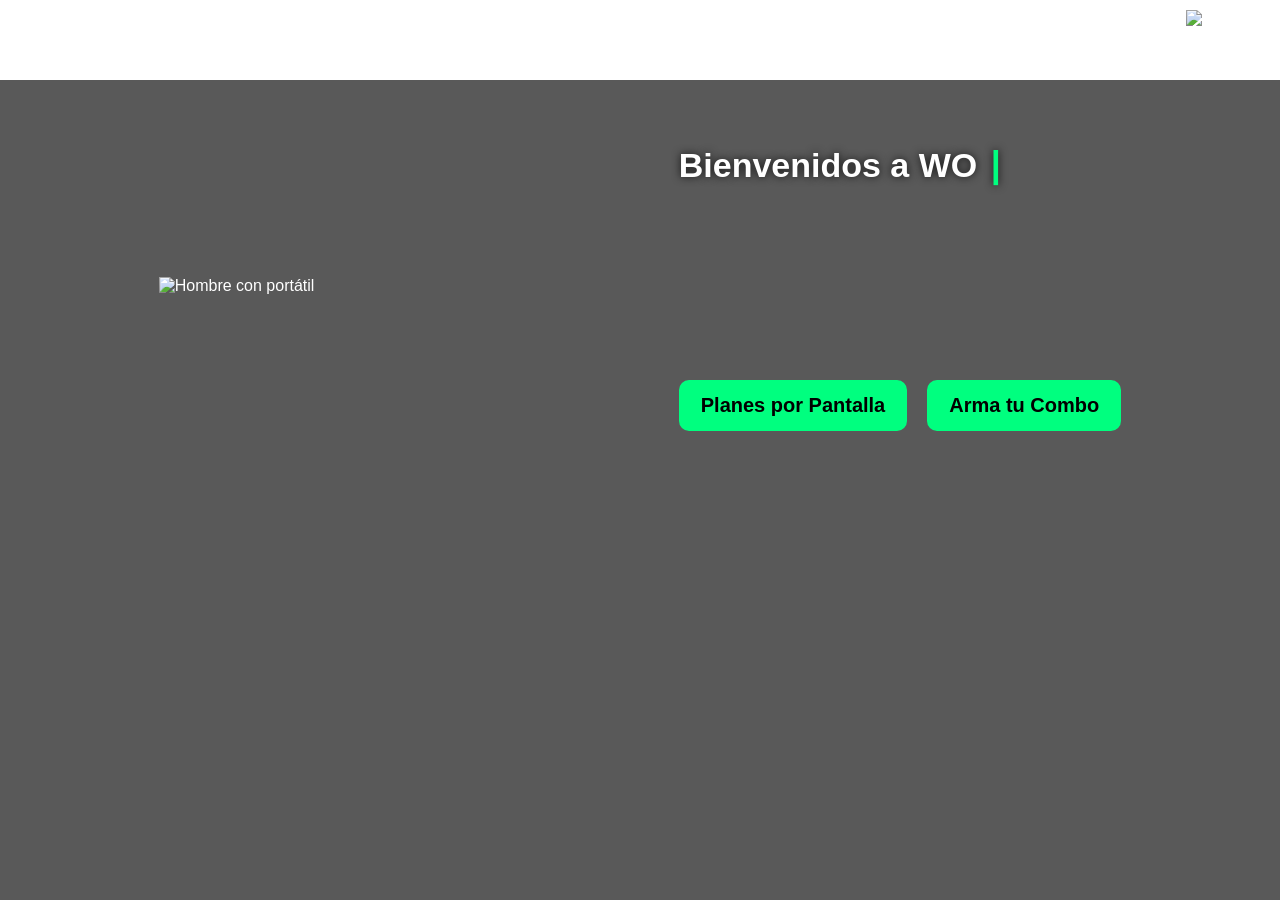
==== index.html @ acd1b691 "Update index.html" ====
<!DOCTYPE html>
<html lang="es">
<head>
    <meta charset="UTF-8">
    <title>WOLFNET – Inicio</title>
    <link rel="stylesheet" href="styles.css">
    <script src="script.js" defer></script>

    <style>
        /* ===== FONDO GENERAL ===== */
        body {
            margin: 0;
            font-family: 'Poppins', sans-serif;
            background: url('fondo-binario.png') no-repeat center center fixed;
            background-size: cover;
        }

        /* Oscurecer y mejorar lectura */
        .overlay {
            background: rgba(0,0,0,0.65);
            width: 100%;
            height: 100%;
            position: absolute;
            top: 0; left: 0;
            z-index: -1;
        }

        /* ===== FRANJA SUPERIOR ===== */
        .top-bar {
            width: 100%;
            height: 80px;
            background: white;
            display: flex;
            justify-content: flex-end;
            align-items: center;
            padding-right: 30px;
        }

        .logo {
            height: 60px;
        }

        /* ===== CONTENIDO PRINCIPAL ===== */
        .main-container {
            display: flex;
            align-items: center;
            justify-content: center;
            padding: 60px 40px;
            gap: 40px;
        }

        .left-image {
            width: 40%;
            max-width: 480px;
        }

        /* ===== TEXTO DE BIENVENIDA ===== */
        .typing-container {
            font-size: 34px;
            font-weight: 800;
            color: #ffffff;
            max-width: 700px;
            line-height: 1.4;
            text-shadow: 0 0 8px rgba(0,0,0,0.8);
            min-height: 200px;
        }

        .cursor {
            display: inline-block;
            margin-left: 4px;
            color: #00ff7f;
            font-weight: 900;
            font-size: 36px;
            animation: blink 0.8s infinite;
        }

        @keyframes blink {
            0%, 50% { opacity: 1; }
            51%, 100% { opacity: 0; }
        }

        /* ===== BOTONES ===== */
        .buttons {
            margin-top: 30px;
            display: flex;
            gap: 20px;
        }

        .btn {
            background: #00ff7f;
            padding: 14px 22px;
            border-radius: 10px;
            color: #000;
            font-size: 20px;
            font-weight: 700;
            text-decoration: none;
            transition: 0.2s;
        }

        .btn:hover {
            background: #00e676;
        }
    </style>
</head>

<body>

<div class="overlay"></div>

<!-- FRANJA SUPERIOR -->
<div class="top-bar">
    <img src="logo.png" class="logo" alt="WOLFNET">
</div>

<!-- CONTENIDO PRINCIPAL -->
<div class="main-container">

    <!-- IMAGEN DEL HOMBRE -->
    <img src="HACKER.png" class="left-image" alt="Hombre con portátil">

    <!-- TEXTO DE BIENVENIDA -->
    <div>
        <div class="typing-container">
            <span id="typing-text"></span>
            <span class="cursor">|</span>
        </div>

        <!-- BOTONES -->
        <div class="buttons">
            <a href="index.html" class="btn">Planes por Pantalla</a>
            <a href="arma.html" class="btn">Arma tu Combo</a>
        </div>
    </div>

</div>

</body>
</html>
---- styles.css ----
body {
    margin: 0;
    background: #000;
    color: #fff;
    font-family: 'Poppins', sans-serif;
}

/* HEADER */
.header {
    display: flex;
    align-items: center;
    padding: 18px 30px;
    background: #050505;
    border-bottom: 1px solid #111;
}

.logo-img {
    height: 60px;
}

/* HERO */
.hero {
    text-align: center;
    padding: 60px 20px 80px;
    background: radial-gradient(circle at top, #111 0, #000 55%);
}

/* TYPING */
.typing-container {
    font-size: 22px;
    max-width: 900px;
    margin: 0 auto 40px;
    line-height: 1.6;
    min-height: 80px;
}

.cursor {
    display: inline-block;
    margin-left: 4px;
    color: #00ff7f;
    animation: blink 0.8s infinite;
}

@keyframes blink {
    0%, 50% { opacity: 1; }
    51%, 100% { opacity: 0; }
}

/* TITULO PLATAFORMAS */
.title {
    font-size: 32px;
    font-weight: 800;
    margin-bottom: 25px;
}

/* GRID PLATAFORMAS */
.logos-grid {
    display: grid;
    grid-template-columns: repeat(auto-fit, minmax(140px, 1fr));
    gap: 20px;
    padding: 0 20px 30px;
}

.logo-card {
    background: #111;
    padding: 22px 0;
    border-radius: 12px;
    font-size: 18px;
    font-weight: 700;
    border: 2px solid #222;
    transition: 0.2s;
}

.logo-card:hover {
    transform: scale(1.05);
    border-color: #00ff7f;
}

/* Colores tipo plataformas */
.netflix { background: #e50914; }
.disney { background: #113ccf; }
.hbo { background: #6a00ff; }
.prime { background: #00a8e1; }
.crunchy { background: #ff7b00; }
.spotify { background: #1db954; }
.youtube { background: #ff0000; }
.iptv { background: #008f39; }
.flujo { background: #005eff; }

/* BOTONES PRINCIPALES */
.btns-container {
    margin-top: 20px;
    display: flex;
    justify-content: center;
    gap: 20px;
}

.btn-main {
    background: #00ff7f;
    padding: 14px 22px;
    border-radius: 10px;
    color: #000;
    font-size: 18px;
    font-weight: 700;
    text-decoration: none;
    transition: 0.2s;
}

.btn-main:hover {
    background: #00e676;
}
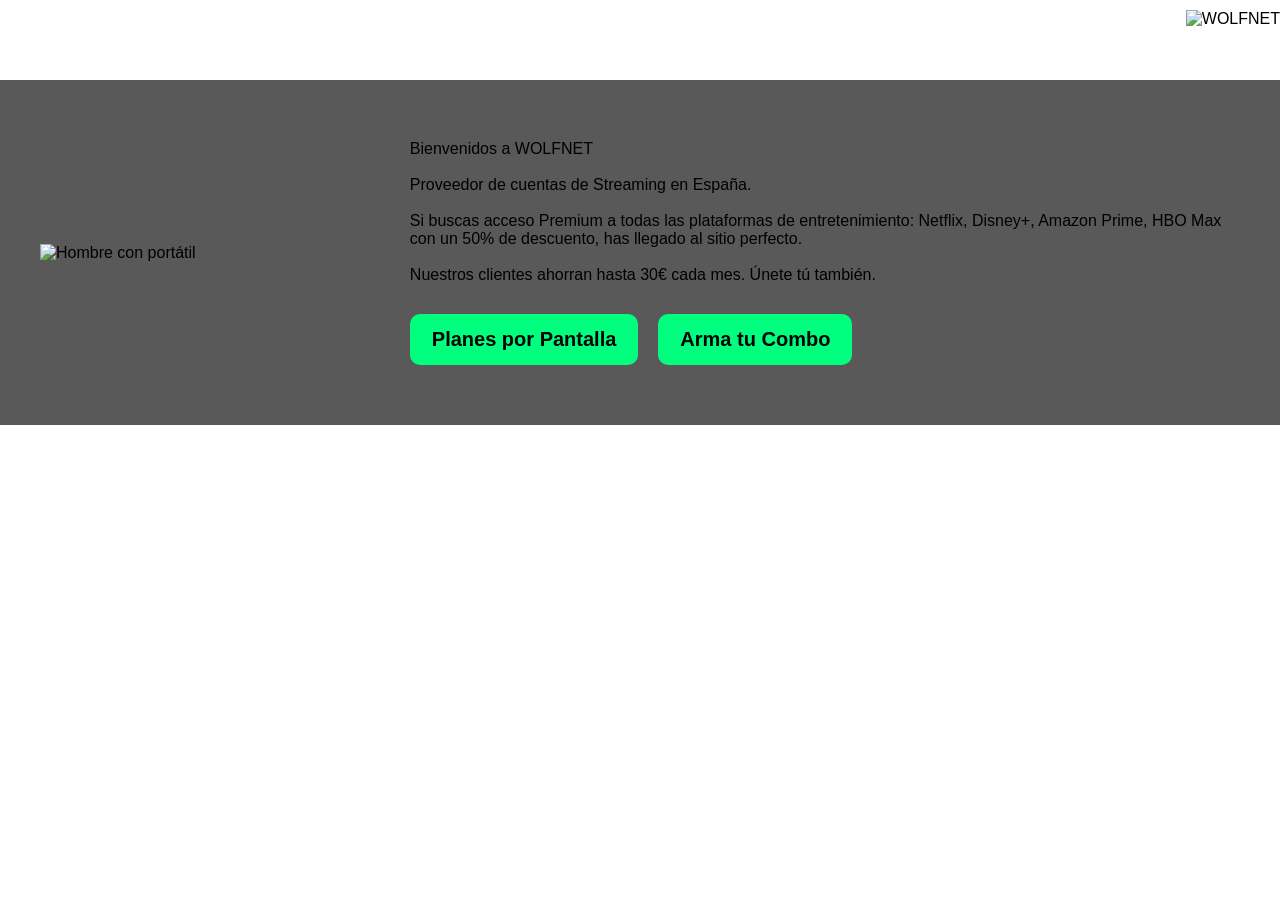
==== commit 507d4b6c: "Update index.html" ====
--- a/index.html
+++ b/index.html
@@ -4,103 +4,6 @@
     <meta charset="UTF-8">
     <title>WOLFNET – Inicio</title>
     <link rel="stylesheet" href="styles.css">
-    <script src="script.js" defer></script>
-
-    <style>
-        /* ===== FONDO GENERAL ===== */
-        body {
-            margin: 0;
-            font-family: 'Poppins', sans-serif;
-            background: url('fondo-binario.png') no-repeat center center fixed;
-            background-size: cover;
-        }
-
-        /* Oscurecer y mejorar lectura */
-        .overlay {
-            background: rgba(0,0,0,0.65);
-            width: 100%;
-            height: 100%;
-            position: absolute;
-            top: 0; left: 0;
-            z-index: -1;
-        }
-
-        /* ===== FRANJA SUPERIOR ===== */
-        .top-bar {
-            width: 100%;
-            height: 80px;
-            background: white;
-            display: flex;
-            justify-content: flex-end;
-            align-items: center;
-            padding-right: 30px;
-        }
-
-        .logo {
-            height: 60px;
-        }
-
-        /* ===== CONTENIDO PRINCIPAL ===== */
-        .main-container {
-            display: flex;
-            align-items: center;
-            justify-content: center;
-            padding: 60px 40px;
-            gap: 40px;
-        }
-
-        .left-image {
-            width: 40%;
-            max-width: 480px;
-        }
-
-        /* ===== TEXTO DE BIENVENIDA ===== */
-        .typing-container {
-            font-size: 34px;
-            font-weight: 800;
-            color: #ffffff;
-            max-width: 700px;
-            line-height: 1.4;
-            text-shadow: 0 0 8px rgba(0,0,0,0.8);
-            min-height: 200px;
-        }
-
-        .cursor {
-            display: inline-block;
-            margin-left: 4px;
-            color: #00ff7f;
-            font-weight: 900;
-            font-size: 36px;
-            animation: blink 0.8s infinite;
-        }
-
-        @keyframes blink {
-            0%, 50% { opacity: 1; }
-            51%, 100% { opacity: 0; }
-        }
-
-        /* ===== BOTONES ===== */
-        .buttons {
-            margin-top: 30px;
-            display: flex;
-            gap: 20px;
-        }
-
-        .btn {
-            background: #00ff7f;
-            padding: 14px 22px;
-            border-radius: 10px;
-            color: #000;
-            font-size: 20px;
-            font-weight: 700;
-            text-decoration: none;
-            transition: 0.2s;
-        }
-
-        .btn:hover {
-            background: #00e676;
-        }
-    </style>
 </head>
 
 <body>
@@ -109,20 +12,26 @@
 
 <!-- FRANJA SUPERIOR -->
 <div class="top-bar">
-    <img src="logo.png" class="logo" alt="WOLFNET">
+    <img src="img/logo.png" class="logo" alt="WOLFNET">
 </div>
 
 <!-- CONTENIDO PRINCIPAL -->
 <div class="main-container">
 
     <!-- IMAGEN DEL HOMBRE -->
-    <img src="HACKER.png" class="left-image" alt="Hombre con portátil">
+    <img src="img/hombre-portatil.png" class="left-image" alt="Hombre con portátil">
 
-    <!-- TEXTO DE BIENVENIDA -->
-    <div>
-        <div class="typing-container">
-            <span id="typing-text"></span>
-            <span class="cursor">|</span>
+    <!-- TEXTO DE BIENVENIDA FIJO -->
+    <div class="right-content">
+
+        <div class="welcome-text">
+            Bienvenidos a <span class="green">WOLFNET</span><br><br>
+            Proveedor de cuentas de Streaming en España.<br><br>
+            Si buscas acceso Premium a todas las plataformas de entretenimiento:
+            <span class="green">Netflix, Disney+, Amazon Prime, HBO Max</span> con un 
+            <span class="green">50% de descuento</span>, has llegado al sitio perfecto.<br><br>
+            Nuestros clientes ahorran hasta <span class="green">30€ cada mes</span>.  
+            Únete tú también.
         </div>
 
         <!-- BOTONES -->
@@ -130,6 +39,7 @@
             <a href="index.html" class="btn">Planes por Pantalla</a>
             <a href="arma.html" class="btn">Arma tu Combo</a>
         </div>
+
     </div>
 
 </div>
--- a/styles.css
+++ b/styles.css
@@ -1,43 +1,70 @@
+/* ===== FONDO GENERAL ===== */
 body {
     margin: 0;
-    background: #000;
-    color: #fff;
     font-family: 'Poppins', sans-serif;
+    background: url('img/fondo-binario.png') no-repeat center center fixed;
+    background-size: cover;
+    position: relative;
 }
 
-/* HEADER */
-.header {
-    display: flex;
-    align-items: center;
-    padding: 18px 30px;
-    background: #050505;
-    border-bottom: 1px solid #111;
+/* Capa oscura para mejorar lectura */
+.overlay {
+    background: rgba(0,0,0,0.65);
+    width: 100%;
+    height: 100%;
+    position: absolute;
+    top: 0; 
+    left: 0;
+    z-index: -1;
 }
 
-.logo-img {
+/* ===== FRANJA SUPERIOR ===== */
+.top-bar {
+    width: 100%;
+    height: 80px;
+    background: white;
+    display: flex;
+    justify-content: flex-end;
+    align-items: center;
+    padding-right: 30px;
+}
+
+.logo {
     height: 60px;
 }
 
-/* HERO */
-.hero {
-    text-align: center;
-    padding: 60px 20px 80px;
-    background: radial-gradient(circle at top, #111 0, #000 55%);
+/* ===== CONTENIDO PRINCIPAL ===== */
+.main-container {
+    display: flex;
+    align-items: center;
+    justify-content: center;
+    padding: 60px 40px;
+    gap: 40px;
 }
 
-/* TYPING */
+/* Imagen del hombre */
+.left-image {
+    width: 40%;
+    max-width: 480px;
+}
+
+/* ===== TEXTO DE BIENVENIDA ===== */
 .typing-container {
-    font-size: 22px;
-    max-width: 900px;
-    margin: 0 auto 40px;
-    line-height: 1.6;
-    min-height: 80px;
+    font-size: 34px; /* 30% más grande */
+    font-weight: 800; /* más grueso */
+    color: #ffffff;
+    max-width: 700px;
+    line-height: 1.4;
+    text-shadow: 0 0 8px rgba(0,0,0,0.8);
+    min-height: 200px;
 }
 
 .cursor {
     display: inline-block;
     margin-left: 4px;
     color: #00ff7f;
+    font-weight: 900;
+    font-size: 36px;
     animation: blink 0.8s infinite;
 }
 
@@ -46,66 +73,40 @@
     51%, 100% { opacity: 0; }
 }
 
-/* TITULO PLATAFORMAS */
-.title {
-    font-size: 32px;
-    font-weight: 800;
-    margin-bottom: 25px;
-}
-
-/* GRID PLATAFORMAS */
-.logos-grid {
-    display: grid;
-    grid-template-columns: repeat(auto-fit, minmax(140px, 1fr));
-    gap: 20px;
-    padding: 0 20px 30px;
-}
-
-.logo-card {
-    background: #111;
-    padding: 22px 0;
-    border-radius: 12px;
-    font-size: 18px;
-    font-weight: 700;
-    border: 2px solid #222;
-    transition: 0.2s;
-}
-
-.logo-card:hover {
-    transform: scale(1.05);
-    border-color: #00ff7f;
-}
-
-/* Colores tipo plataformas */
-.netflix { background: #e50914; }
-.disney { background: #113ccf; }
-.hbo { background: #6a00ff; }
-.prime { background: #00a8e1; }
-.crunchy { background: #ff7b00; }
-.spotify { background: #1db954; }
-.youtube { background: #ff0000; }
-.iptv { background: #008f39; }
-.flujo { background: #005eff; }
-
-/* BOTONES PRINCIPALES */
-.btns-container {
-    margin-top: 20px;
+/* ===== BOTONES ===== */
+.buttons {
+    margin-top: 30px;
     display: flex;
-    justify-content: center;
     gap: 20px;
 }
 
-.btn-main {
+.btn {
     background: #00ff7f;
     padding: 14px 22px;
     border-radius: 10px;
     color: #000;
-    font-size: 18px;
+    font-size: 20px;
     font-weight: 700;
     text-decoration: none;
     transition: 0.2s;
 }
 
-.btn-main:hover {
+.btn:hover {
     background: #00e676;
 }
+
+/* ===== RESPONSIVE ===== */
+@media (max-width: 900px) {
+    .main-container {
+        flex-direction: column;
+        text-align: center;
+    }
+
+    .left-image {
+        width: 70%;
+    }
+
+    .typing-container {
+        font-size: 28px;
+    }
+}
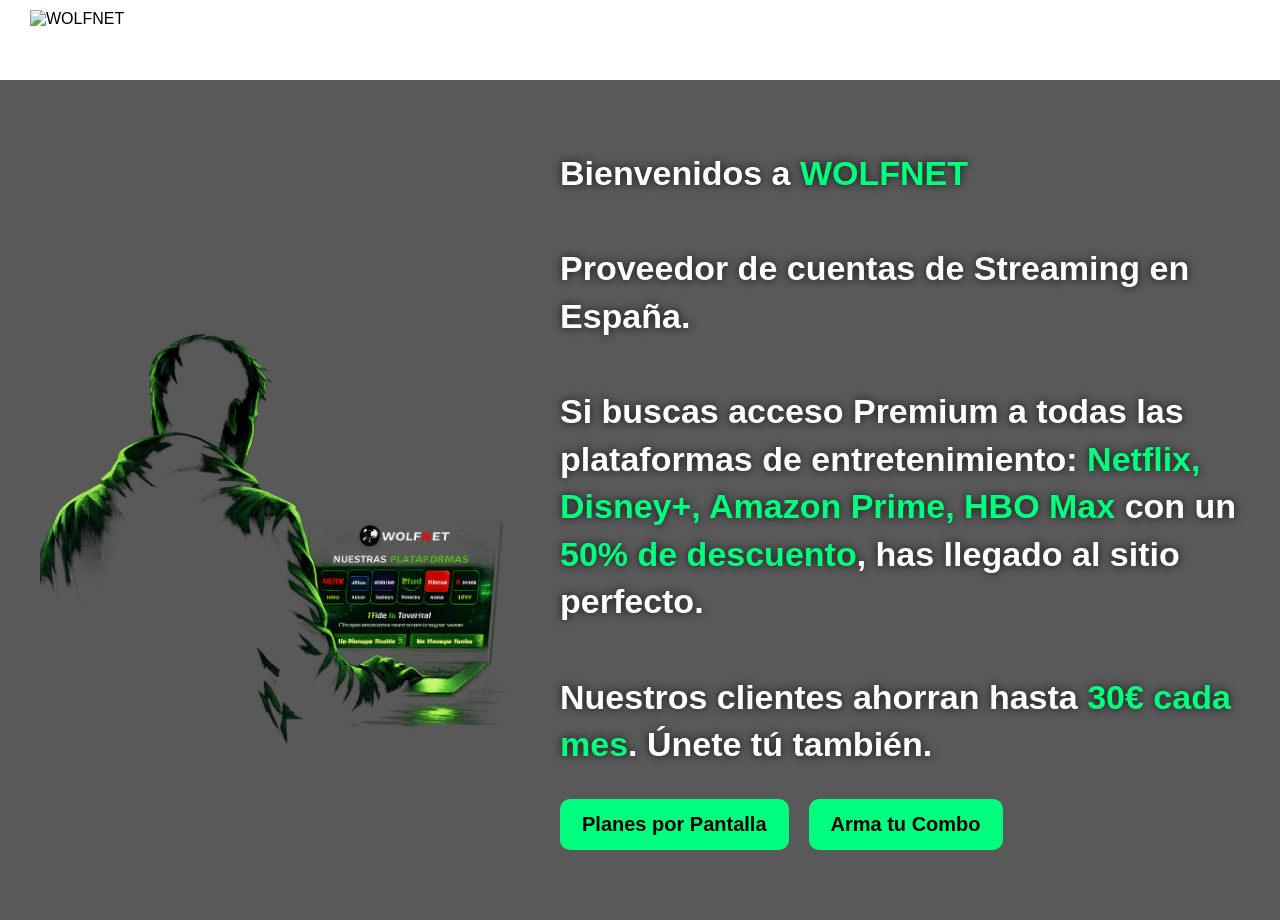
==== commit 89b5c14e: "Update index.html" ====
--- a/index.html
+++ b/index.html
@@ -37,7 +37,7 @@
         <!-- BOTONES -->
         <div class="buttons">
             <a href="index.html" class="btn">Planes por Pantalla</a>
-            <a href="arma.html" class="btn">Arma tu Combo</a>
+            <a href="combo.html" class="btn">Arma tu Combo</a>
         </div>
 
     </div>
--- a/styles.css
+++ b/styles.css
@@ -24,9 +24,9 @@
     height: 80px;
     background: white;
     display: flex;
-    justify-content: flex-end;
+    justify-content: flex-start; /* LOGO A LA IZQUIERDA */
     align-items: center;
-    padding-right: 30px;
+    padding-left: 30px;
 }
 
 .logo {
@@ -49,28 +49,17 @@
 }
 
 /* ===== TEXTO DE BIENVENIDA ===== */
-.typing-container {
+.welcome-text {
     font-size: 34px; /* 30% más grande */
     font-weight: 800; /* más grueso */
     color: #ffffff;
     max-width: 700px;
     line-height: 1.4;
     text-shadow: 0 0 8px rgba(0,0,0,0.8);
-    min-height: 200px;
 }
 
-.cursor {
-    display: inline-block;
-    margin-left: 4px;
+.green {
     color: #00ff7f;
-    font-weight: 900;
-    font-size: 36px;
-    animation: blink 0.8s infinite;
-}
-
-@keyframes blink {
-    0%, 50% { opacity: 1; }
-    51%, 100% { opacity: 0; }
 }
 
 /* ===== BOTONES ===== */
@@ -106,7 +95,7 @@
         width: 70%;
     }
 
-    .typing-container {
+    .welcome-text {
         font-size: 28px;
     }
 }
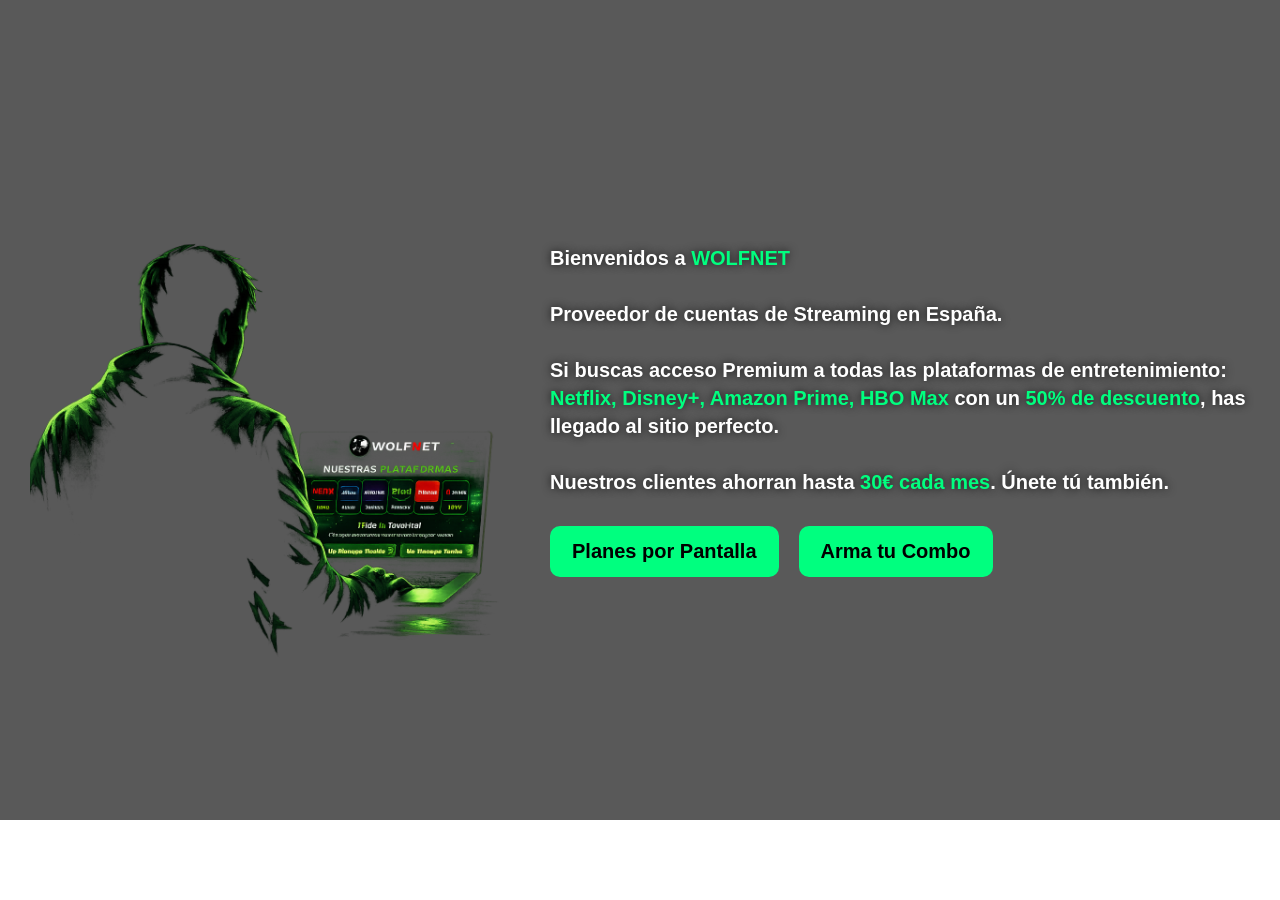
==== commit 9d24406e: "Update index.html" ====
--- a/index.html
+++ b/index.html
@@ -11,9 +11,7 @@
 <div class="overlay"></div>
 
 <!-- FRANJA SUPERIOR -->
-<div class="top-bar">
-    <img src="img/logo.png" class="logo" alt="WOLFNET">
-</div>
+
 
 <!-- CONTENIDO PRINCIPAL -->
 <div class="main-container">
--- a/styles.css
+++ b/styles.css
@@ -1,10 +1,12 @@
 /* ===== FONDO GENERAL ===== */
 body {
     margin: 0;
+    padding: 0;
     font-family: 'Poppins', sans-serif;
     background: url('img/fondo-binario.png') no-repeat center center fixed;
     background-size: cover;
     position: relative;
+    color: white;
 }
 
 /* Capa oscura para mejorar lectura */
@@ -19,27 +21,17 @@
 }
 
 /* ===== FRANJA SUPERIOR ===== */
-.top-bar {
-    width: 100%;
-    height: 80px;
-    background: white;
-    display: flex;
-    justify-content: flex-start; /* LOGO A LA IZQUIERDA */
-    align-items: center;
-    padding-left: 30px;
-}
-
-.logo {
-    height: 60px;
-}
 
 /* ===== CONTENIDO PRINCIPAL ===== */
 .main-container {
     display: flex;
     align-items: center;
     justify-content: center;
-    padding: 60px 40px;
     gap: 40px;
+
+    /* CORRECCIÓN DEL ESPACIO ARRIBA Y ABAJO */
+    padding: 0;
+    min-height: calc(100vh - 80px); /* resta la barra superior */
 }
 
 /* Imagen del hombre */
@@ -50,12 +42,13 @@
 
 /* ===== TEXTO DE BIENVENIDA ===== */
 .welcome-text {
-    font-size: 34px; /* 30% más grande */
-    font-weight: 800; /* más grueso */
+    font-size: 20px;
+    font-weight: 800;
     color: #ffffff;
     max-width: 700px;
     line-height: 1.4;
     text-shadow: 0 0 8px rgba(0,0,0,0.8);
+    margin: 0; /* evita espacio extra */
 }
 
 .green {
@@ -89,6 +82,8 @@
     .main-container {
         flex-direction: column;
         text-align: center;
+        min-height: auto; /* evita problemas en móvil */
+        padding: 40px 20px;
     }
 
     .left-image {
@@ -99,3 +94,75 @@
         font-size: 28px;
     }
 }
+
+/* ===== BOTÓN VOLVER (OTRA PÁGINA) ===== */
+.header {
+    padding: 20px;
+}
+
+.back {
+    color: #00ff7f;
+    font-size: 20px;
+    text-decoration: none;
+    font-weight: 700;
+}
+
+/* ===== TÍTULO ===== */
+.combo-title {
+    text-align: center;
+    font-size: 32px;
+    font-weight: 800;
+    margin-top: 10px;
+}
+
+#total {
+    color: #00ff7f;
+}
+
+/* ===== GRID DE SERVICIOS ===== */
+.grid-combo {
+    display: grid;
+    grid-template-columns: repeat(auto-fit, minmax(220px, 1fr));
+    gap: 20px;
+    padding: 30px;
+    max-width: 900px;
+    margin: auto;
+}
+
+/* ===== TARJETAS ===== */
+.combo-card {
+    background: #ffffff;
+    color: #000;
+    padding: 18px;
+    border-radius: 12px;
+    font-size: 20px;
+    font-weight: 700;
+    text-align: center;
+    cursor: pointer;
+    transition: 0.2s;
+    border: 3px solid transparent;
+}
+
+.combo-card:hover {
+    transform: scale(1.05);
+    border-color: #00ff7f;
+}
+
+/* ===== BOTÓN FINAL ===== */
+.btn-wsp-final {
+    display: block;
+    margin: 40px auto;
+    background: #00ff7f;
+    color: #000;
+    padding: 16px 26px;
+    border-radius: 12px;
+    font-size: 22px;
+    font-weight: 800;
+    border: none;
+    cursor: pointer;
+    transition: 0.2s;
+}
+
+.btn-wsp-final:hover {
+    background: #00e676;
+}
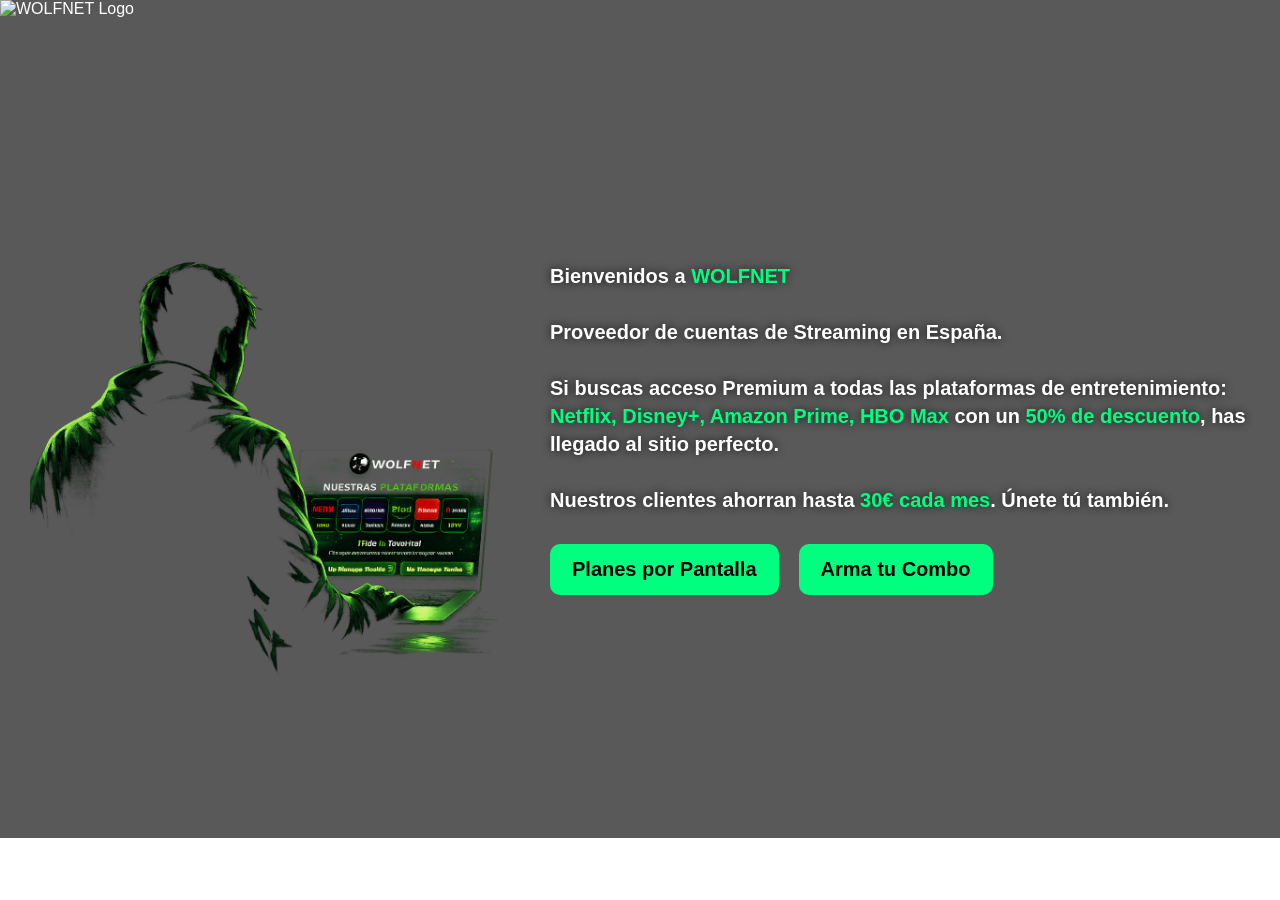
==== commit bee14a1c: "Update index.html" ====
--- a/index.html
+++ b/index.html
@@ -10,7 +10,8 @@
 
 <div class="overlay"></div>
 
-<!-- FRANJA SUPERIOR -->
+<!-- LOGO -->
+<img src="img/logo-wolfnet.png" alt="WOLFNET Logo" class="logo-central">
 
 
 <!-- CONTENIDO PRINCIPAL -->
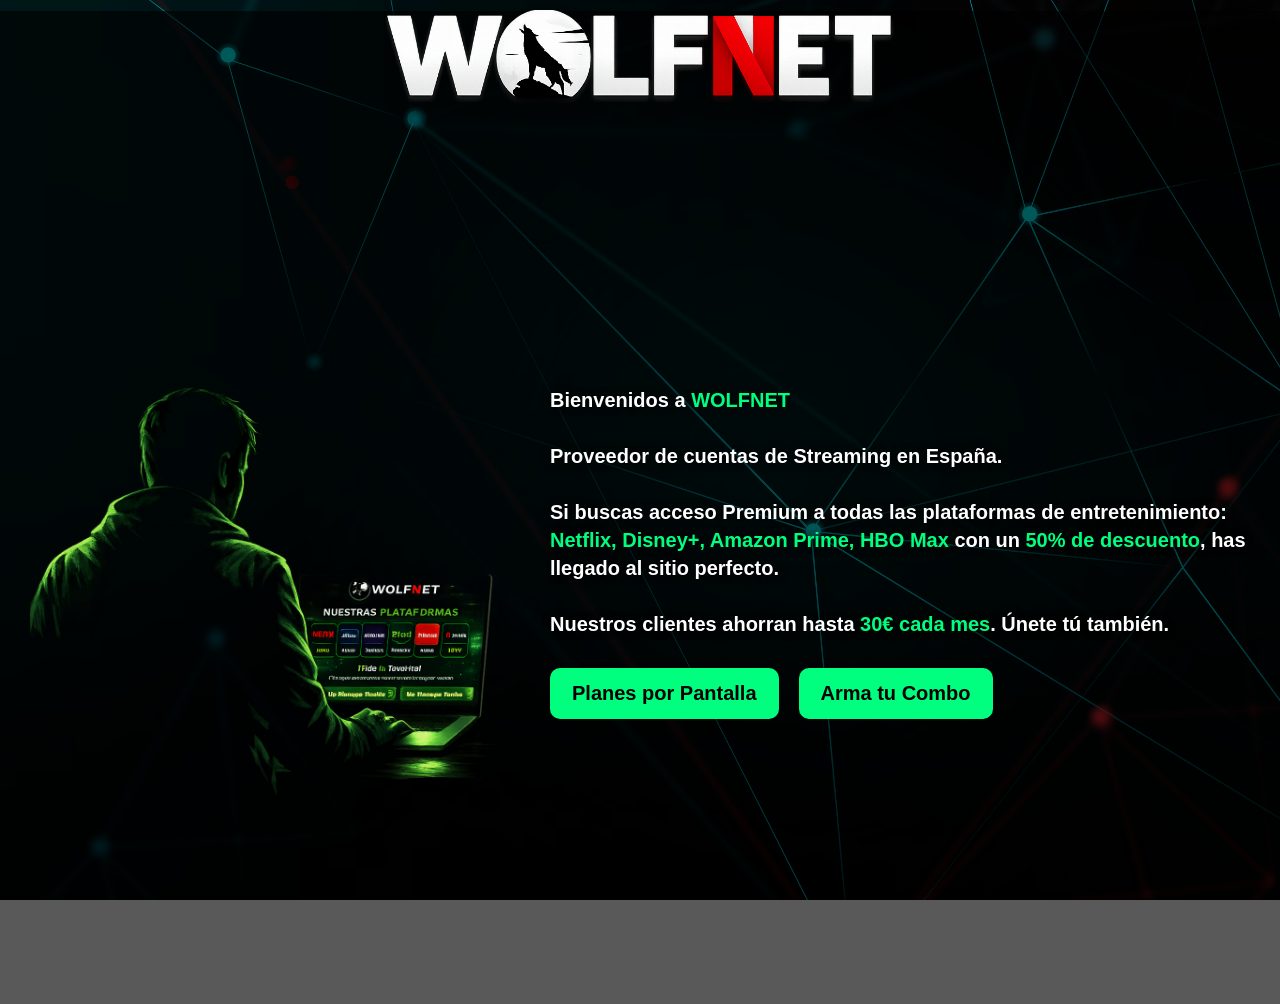
==== commit b5d00e35: "Update index.html" ====
--- a/index.html
+++ b/index.html
@@ -35,7 +35,7 @@
 
         <!-- BOTONES -->
         <div class="buttons">
-            <a href="index.html" class="btn">Planes por Pantalla</a>
+            <a href="planes.html" class="btn">Planes por Pantalla</a>
             <a href="combo.html" class="btn">Arma tu Combo</a>
         </div>
 
--- a/styles.css
+++ b/styles.css
@@ -15,12 +15,21 @@
     width: 100%;
     height: 100%;
     position: absolute;
-    top: 0; 
+    top: 1px; /* <-- BAJA LA CAPA OSCURA */
     left: 0;
     z-index: -1;
 }
 
-/* ===== FRANJA SUPERIOR ===== */
+
+/* ===== LOGO ===== */
+.logo-central {
+    width: 40%;
+    max-width: 800px;
+    display: block;
+    margin: 10px auto 0 auto; /* <-- centrado y bajado */
+    filter: drop-shadow(0 0 10px rgba(0,0,0,0.6));
+}
+
 
 /* ===== CONTENIDO PRINCIPAL ===== */
 .main-container {
@@ -28,15 +37,13 @@
     align-items: center;
     justify-content: center;
     gap: 40px;
-
-    /* CORRECCIÓN DEL ESPACIO ARRIBA Y ABAJO */
     padding: 0;
-    min-height: calc(100vh - 80px); /* resta la barra superior */
+    min-height: 100vh; /* <-- YA NO RESTAMOS 80px */
 }
 
 /* Imagen del hombre */
 .left-image {
-    width: 40%;
+    width: 80%;
     max-width: 480px;
 }
 
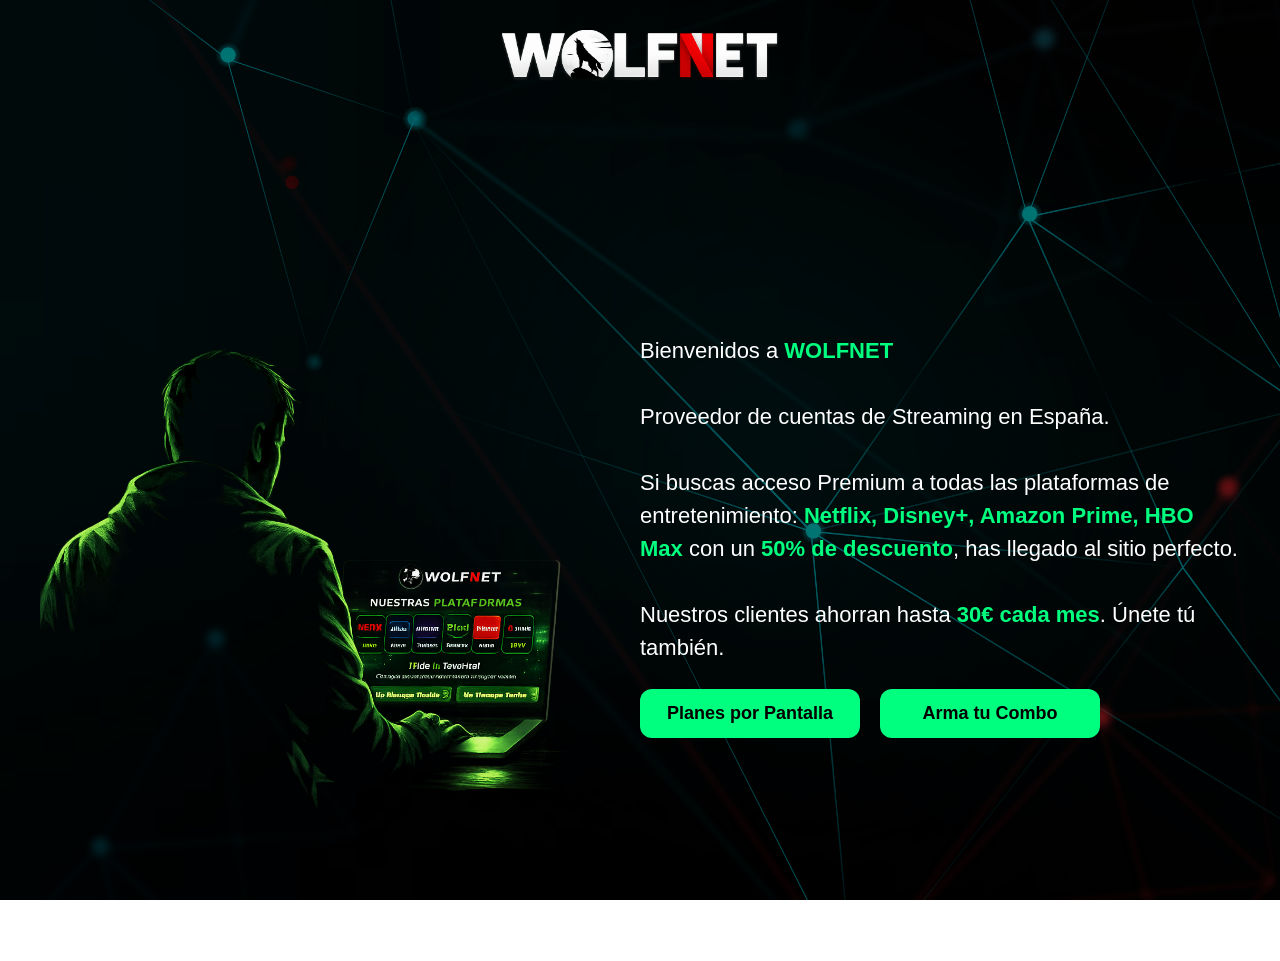
==== commit d956ee7e: "Update index.html" ====
--- a/index.html
+++ b/index.html
@@ -2,8 +2,14 @@
 <html lang="es">
 <head>
     <meta charset="UTF-8">
+
+    <!-- HABILITA EL RESPONSIVE EN MÓVIL -->
+    <meta name="viewport" content="width=device-width, initial-scale=1.0">
+
     <title>WOLFNET – Inicio</title>
-    <link rel="stylesheet" href="styles.css">
+
+    <!-- FORZAR RECARGA DEL CSS -->
+    <link rel="stylesheet" href="styles.css?v=10">
 </head>
 
 <body>
@@ -13,14 +19,13 @@
 <!-- LOGO -->
 <img src="img/logo-wolfnet.png" alt="WOLFNET Logo" class="logo-central">
 
-
 <!-- CONTENIDO PRINCIPAL -->
 <div class="main-container">
 
     <!-- IMAGEN DEL HOMBRE -->
     <img src="img/hombre-portatil.png" class="left-image" alt="Hombre con portátil">
 
-    <!-- TEXTO DE BIENVENIDA FIJO -->
+    <!-- TEXTO + BOTONES -->
     <div class="right-content">
 
         <div class="welcome-text">
--- a/styles.css
+++ b/styles.css
@@ -1,175 +1,442 @@
-/* ===== FONDO GENERAL ===== */
+/* ===========================
+   ESTILOS GENERALES
+=========================== */
+
 body {
+    background: url("img/fondo-binario.png") no-repeat center center fixed;
+    background-size: cover;
+    color: white;
+    font-family: 'Poppins', sans-serif;
     margin: 0;
     padding: 0;
-    font-family: 'Poppins', sans-serif;
-    background: url('img/fondo-binario.png') no-repeat center center fixed;
-    background-size: cover;
-    position: relative;
-    color: white;
-}
-
-/* Capa oscura para mejorar lectura */
+    overflow-x: hidden;
+}
+
 .overlay {
-    background: rgba(0,0,0,0.65);
+    position: fixed;
+    top: 0;
+    left: 0;
     width: 100%;
     height: 100%;
-    position: absolute;
-    top: 1px; /* <-- BAJA LA CAPA OSCURA */
-    left: 0;
+    background: rgba(0,0,0,0.55);
     z-index: -1;
 }
 
-
-/* ===== LOGO ===== */
+/* ===========================
+   LOGO
+=========================== */
+
 .logo-central {
-    width: 40%;
-    max-width: 800px;
     display: block;
-    margin: 10px auto 0 auto; /* <-- centrado y bajado */
-    filter: drop-shadow(0 0 10px rgba(0,0,0,0.6));
-}
-
-
-/* ===== CONTENIDO PRINCIPAL ===== */
+    width: 280px;
+    margin: 30px auto;
+}
+
+/* ===========================
+   INDEX
+=========================== */
+
 .main-container {
+    max-width: 1200px;
+    margin: auto;
     display: flex;
     align-items: center;
-    justify-content: center;
-    gap: 40px;
-    padding: 0;
-    min-height: 100vh; /* <-- YA NO RESTAMOS 80px */
-}
-
-/* Imagen del hombre */
+    justify-content: space-between;
+    padding: 20px;
+}
+
 .left-image {
-    width: 80%;
-    max-width: 480px;
-}
-
-/* ===== TEXTO DE BIENVENIDA ===== */
+    width: 45%;
+}
+
+.right-content {
+    width: 50%;
+}
+
 .welcome-text {
-    font-size: 20px;
-    font-weight: 800;
-    color: #ffffff;
-    max-width: 700px;
-    line-height: 1.4;
-    text-shadow: 0 0 8px rgba(0,0,0,0.8);
-    margin: 0; /* evita espacio extra */
+    font-size: 22px;
+    line-height: 1.5;
 }
 
 .green {
     color: #00ff7f;
-}
-
-/* ===== BOTONES ===== */
+    font-weight: 700;
+}
+
+/* BOTONES INDEX */
+
 .buttons {
-    margin-top: 30px;
+    margin-top: 25px;
     display: flex;
+    flex-direction: row;
     gap: 20px;
 }
 
 .btn {
     background: #00ff7f;
-    padding: 14px 22px;
-    border-radius: 10px;
-    color: #000;
-    font-size: 20px;
+    color: #000;
+    padding: 14px 20px;
+    border-radius: 12px;
+    font-size: 18px;
     font-weight: 700;
     text-decoration: none;
-    transition: 0.2s;
+    min-width: 180px;
+    text-align: center;
+    transition: 0.25s;
 }
 
 .btn:hover {
     background: #00e676;
-}
-
-/* ===== RESPONSIVE ===== */
+    transform: translateY(-3px);
+}
+
+/* ===========================
+   BOTÓN VOLVER
+=========================== */
+
+.back-btn {
+    display: inline-block;
+    margin: 20px;
+    padding: 10px 18px;
+    background: #00ff7f;
+    color: #000;
+    font-size: 18px;
+    font-weight: 700;
+    border-radius: 10px;
+    text-decoration: none;
+    transition: 0.25s;
+}
+
+.back-btn:hover {
+    background: #00e676;
+    transform: translateY(-3px);
+}
+
+/* ===========================
+   COMBO.HTML PREMIUM
+=========================== */
+
+.combo-title {
+    text-align: center;
+    font-size: 32px;
+    font-weight: 800;
+    margin-top: 30px;
+    color: #00ff7f;
+}
+
+.grid-combo {
+    display: grid;
+    grid-template-columns: repeat(auto-fit, minmax(180px, 1fr));
+    gap: 20px;
+    padding: 30px;
+    max-width: 900px;
+    margin: auto;
+}
+
+.combo-card {
+    background: #0d0d0d;
+    border: 2px solid #00ff7f;
+    border-radius: 16px;
+    padding: 20px;
+    text-align: center;
+    cursor: pointer;
+    transition: 0.25s ease;
+    box-shadow: 0 0 20px rgba(0,255,127,0.25);
+    display: flex;
+    flex-direction: column;
+    align-items: center;
+    gap: 12px;
+}
+
+.combo-card:hover {
+    background: #00ff7f;
+    color: #000;
+    transform: translateY(-5px) scale(1.03);
+    box-shadow: 0 0 30px rgba(0,255,127,0.7);
+}
+
+.combo-card.selected {
+    background: #00ff7f !important;
+    color: #000 !important;
+    border-color: #00ff7f !important;
+    box-shadow: 0 0 30px rgba(0,255,127,0.7) !important;
+    transform: translateY(-5px) scale(1.03);
+}
+
+.combo-icon {
+    width: 60px;
+    height: 60px;
+    object-fit: contain;
+}
+
+.combo-name {
+    font-size: 20px;
+    font-weight: 800;
+}
+
+.combo-price {
+    font-size: 18px;
+    font-weight: 600;
+}
+
+.btn-wsp-final {
+    display: block;
+    margin: 30px auto;
+    background: #00ff7f;
+    padding: 14px 22px;
+    border-radius: 12px;
+    color: #000;
+    font-size: 20px;
+    font-weight: 800;
+    border: none;
+    cursor: pointer;
+    transition: 0.25s;
+}
+
+.btn-wsp-final:hover {
+    background: #00e676;
+    transform: translateY(-3px);
+}
+
+/* ===========================
+   PLANES.HTML
+=========================== */
+
+.tabla-planes {
+    width: 90%;
+    max-width: 600px;
+    margin: 30px auto;
+    border-collapse: collapse;
+    background: #111;
+    color: white;
+    border-radius: 10px;
+    overflow: hidden;
+    box-shadow: 0 0 20px rgba(0,255,127,0.3);
+}
+
+.tabla-planes th, 
+.tabla-planes td {
+    padding: 14px;
+    border-bottom: 1px solid #222;
+    text-align: center;
+    font-size: 18px;
+}
+
+.tabla-planes th {
+    background: #00ff7f;
+    color: #000;
+    font-weight: 800;
+}
+
+.btn-wsp {
+    background: #00ff7f;
+    padding: 10px 18px;
+    border-radius: 10px;
+    color: #000;
+    font-size: 16px;
+    font-weight: 700;
+    border: none;
+    cursor: pointer;
+    transition: 0.2s;
+}
+
+.btn-wsp:hover {
+    background: #00e676;
+}
+
+/* ===========================
+   RESPONSIVE
+=========================== */
+
 @media (max-width: 900px) {
     .main-container {
         flex-direction: column;
         text-align: center;
-        min-height: auto; /* evita problemas en móvil */
-        padding: 40px 20px;
     }
 
     .left-image {
         width: 70%;
-    }
-
-    .welcome-text {
-        font-size: 28px;
-    }
-}
-
-/* ===== BOTÓN VOLVER (OTRA PÁGINA) ===== */
-.header {
+        margin-bottom: 20px;
+    }
+
+    .right-content {
+        width: 90%;
+    }
+}
+/* LAYOUT GENERAL DE PLANES */
+.planes-layout {
+    display: grid;
+    grid-template-columns: 1fr 1fr;
+    gap: 30px;
+    max-width: 1200px;
+    margin: auto;
     padding: 20px;
 }
 
-.back {
+/* GRID IZQUIERDA 3x3 */
+.planes-servicios {
+    display: grid;
+    grid-template-columns: repeat(3, 1fr);
+    gap: 18px;
+}
+
+/* PANEL DERECHA */
+.planes-detalle {
+    background: rgba(0,0,0,0.55);
+    padding: 20px;
+    border-radius: 14px;
+    box-shadow: 0 0 20px rgba(0,255,127,0.25);
+}
+
+.planes-placeholder {
+    text-align: center;
+    font-size: 20px;
+    opacity: 0.7;
+}
+
+.combo-header {
+    display: flex;
+    justify-content: space-between;
+    align-items: center;
+    background: rgba(0,0,0,0.55);
+    padding: 15px 20px;
+    border-radius: 12px;
+    margin: 20px auto;
+    max-width: 900px;
+    box-shadow: 0 0 15px rgba(0,255,127,0.3);
+}
+
+.combo-total {
+    font-size: 22px;
+    font-weight: 800;
     color: #00ff7f;
-    font-size: 20px;
-    text-decoration: none;
-    font-weight: 700;
-}
-
-/* ===== TÍTULO ===== */
-.combo-title {
-    text-align: center;
-    font-size: 32px;
-    font-weight: 800;
-    margin-top: 10px;
-}
-
-#total {
-    color: #00ff7f;
-}
-
-/* ===== GRID DE SERVICIOS ===== */
-.grid-combo {
-    display: grid;
-    grid-template-columns: repeat(auto-fit, minmax(220px, 1fr));
-    gap: 20px;
-    padding: 30px;
-    max-width: 900px;
-    margin: auto;
-}
-
-/* ===== TARJETAS ===== */
-.combo-card {
-    background: #ffffff;
-    color: #000;
-    padding: 18px;
-    border-radius: 12px;
-    font-size: 20px;
-    font-weight: 700;
-    text-align: center;
-    cursor: pointer;
-    transition: 0.2s;
-    border: 3px solid transparent;
-}
-
-.combo-card:hover {
-    transform: scale(1.05);
-    border-color: #00ff7f;
-}
-
-/* ===== BOTÓN FINAL ===== */
-.btn-wsp-final {
-    display: block;
-    margin: 40px auto;
-    background: #00ff7f;
-    color: #000;
-    padding: 16px 26px;
-    border-radius: 12px;
-    font-size: 22px;
+}
+
+.btn-comprar {
+    background: #00ff7f;
+    color: #000;
+    padding: 10px 18px;
+    border-radius: 10px;
+    font-size: 16px;
     font-weight: 800;
     border: none;
     cursor: pointer;
     transition: 0.2s;
 }
 
-.btn-wsp-final:hover {
+.btn-comprar:hover {
     background: #00e676;
-}
+    transform: scale(1.05);
+}
+.total-zero {
+    color: #00ff7f; /* verde */
+}
+
+.total-activo {
+    color: #ffffff; /* blanco */
+}
+/* ===========================
+   VERSIÓN MÓVIL INDEX (WOLFNET)
+=========================== */
+
+@media (max-width: 768px) {
+
+    /* Contenedor principal en columna */
+    .main-container {
+        flex-direction: column;
+        text-align: center;
+        padding: 20px;
+    }
+
+    /* Reordenar elementos */
+    .logo-central {
+        order: 1;
+        width: 200px;
+        margin: 10px auto 20px;
+    }
+
+    .buttons {
+        order: 2;
+        display: flex;
+        flex-direction: row;
+        gap: 12px;
+        width: 100%;
+        margin: 20px 0;
+    }
+
+    .btn {
+        flex: 1;
+        font-size: 18px;
+        padding: 16px;
+        border-radius: 10px;
+    }
+
+    .welcome-text {
+        order: 3;
+        font-size: 20px;
+        line-height: 1.6;
+        margin: 10px 15px 20px;
+    }
+
+    .left-image {
+        order: 4;
+        width: 100%;
+        margin-top: 20px;
+    }
+
+    /* Asegurar que right-content no rompa el layout */
+    .right-content {
+        width: 100%;
+    }
+}
+@media (max-width: 768px) {
+
+    .main-container, 
+    .right-content, 
+    .buttons, 
+    .welcome-text, 
+    .left-image, 
+    .logo-central {
+        display: block !important;
+        width: 100% !important;
+        text-align: center !important;
+    }
+
+    .logo-central {
+        order: 1 !important;
+        width: 200px !important;
+        margin: 10px auto 20px !important;
+    }
+
+    .buttons {
+        order: 2 !important;
+        display: flex !important;
+        flex-direction: row !important;
+        gap: 12px !important;
+        margin: 20px 0 !important;
+    }
+
+    .btn {
+        flex: 1 !important;
+        font-size: 18px !important;
+        padding: 16px !important;
+    }
+
+    .welcome-text {
+        order: 3 !important;
+        font-size: 20px !important;
+        line-height: 1.6 !important;
+        margin: 10px 15px 20px !important;
+    }
+
+    .left-image {
+        order: 4 !important;
+        width: 100% !important;
+        margin-top: 20px !important;
+    }
+}
+
+
+
+
+
